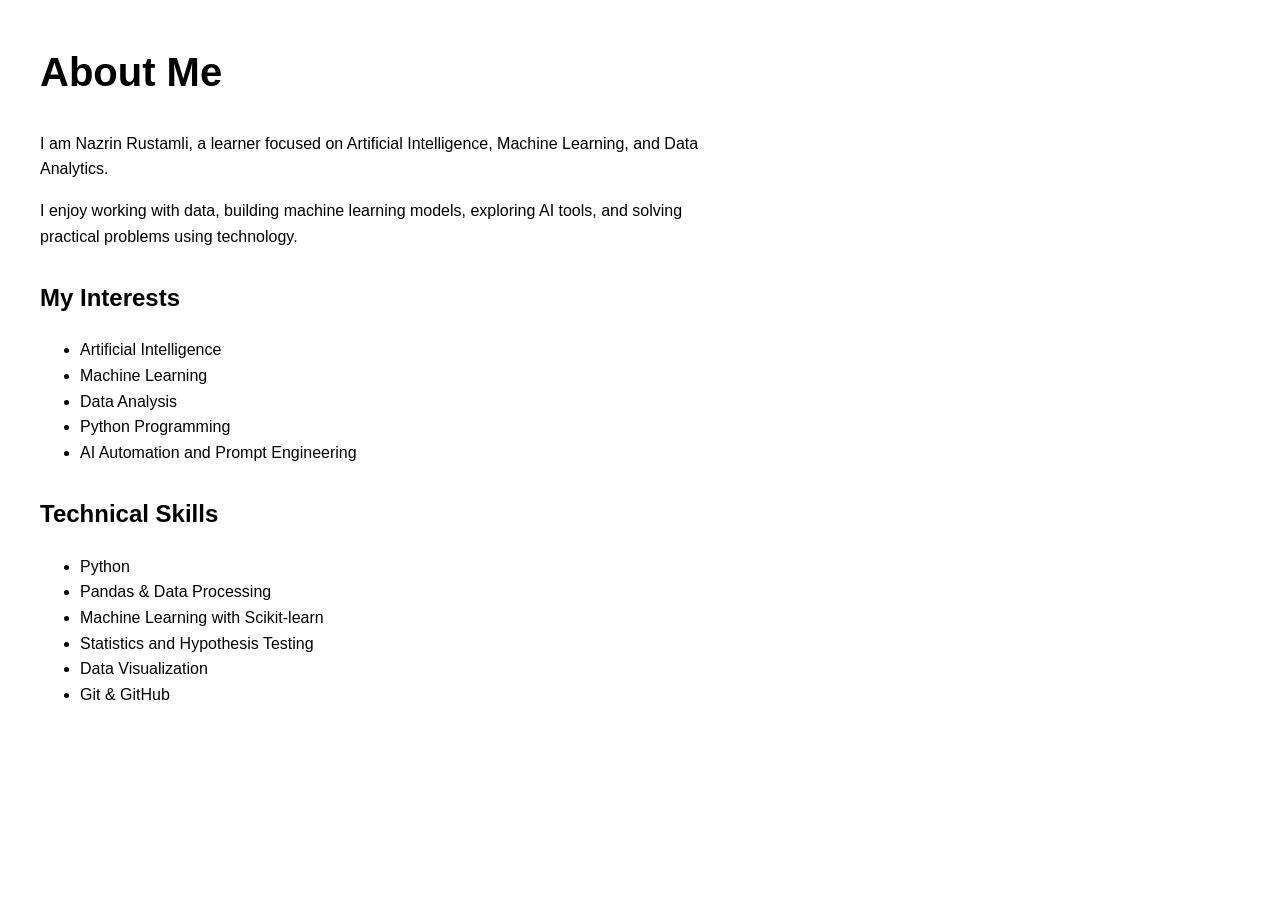
==== about.html @ 20422893 "Create about.html" ====
<!DOCTYPE html>
<html>

<head>
    <title>About Nazrin</title>
    <link rel="stylesheet" href="style.css">
</head>

<body>

    <h1>About Me</h1>

    <p>
        I am Nazrin Rustamli, a learner focused on Artificial Intelligence,
        Machine Learning, and Data Analytics.
    </p>

    <p>
        I enjoy working with data, building machine learning models,
        exploring AI tools, and solving practical problems using technology.
    </p>

    <h2>My Interests</h2>

    <ul>
        <li>Artificial Intelligence</li>
        <li>Machine Learning</li>
        <li>Data Analysis</li>
        <li>Python Programming</li>
        <li>AI Automation and Prompt Engineering</li>
    </ul>

    <h2>Technical Skills</h2>

    <ul>
        <li>Python</li>
        <li>Pandas & Data Processing</li>
        <li>Machine Learning with Scikit-learn</li>
        <li>Statistics and Hypothesis Testing</li>
        <li>Data Visualization</li>
        <li>Git & GitHub</li>
    </ul>

</body>

</html>
---- style.css ----
body {
    font-family: Arial, sans-serif;
    margin: 40px;
    line-height: 1.6;
}

h1 {
    font-size: 40px;
}

h2 {
    margin-top: 30px;
}

p {
    max-width: 700px;
}

ul {
    max-width: 700px;
}
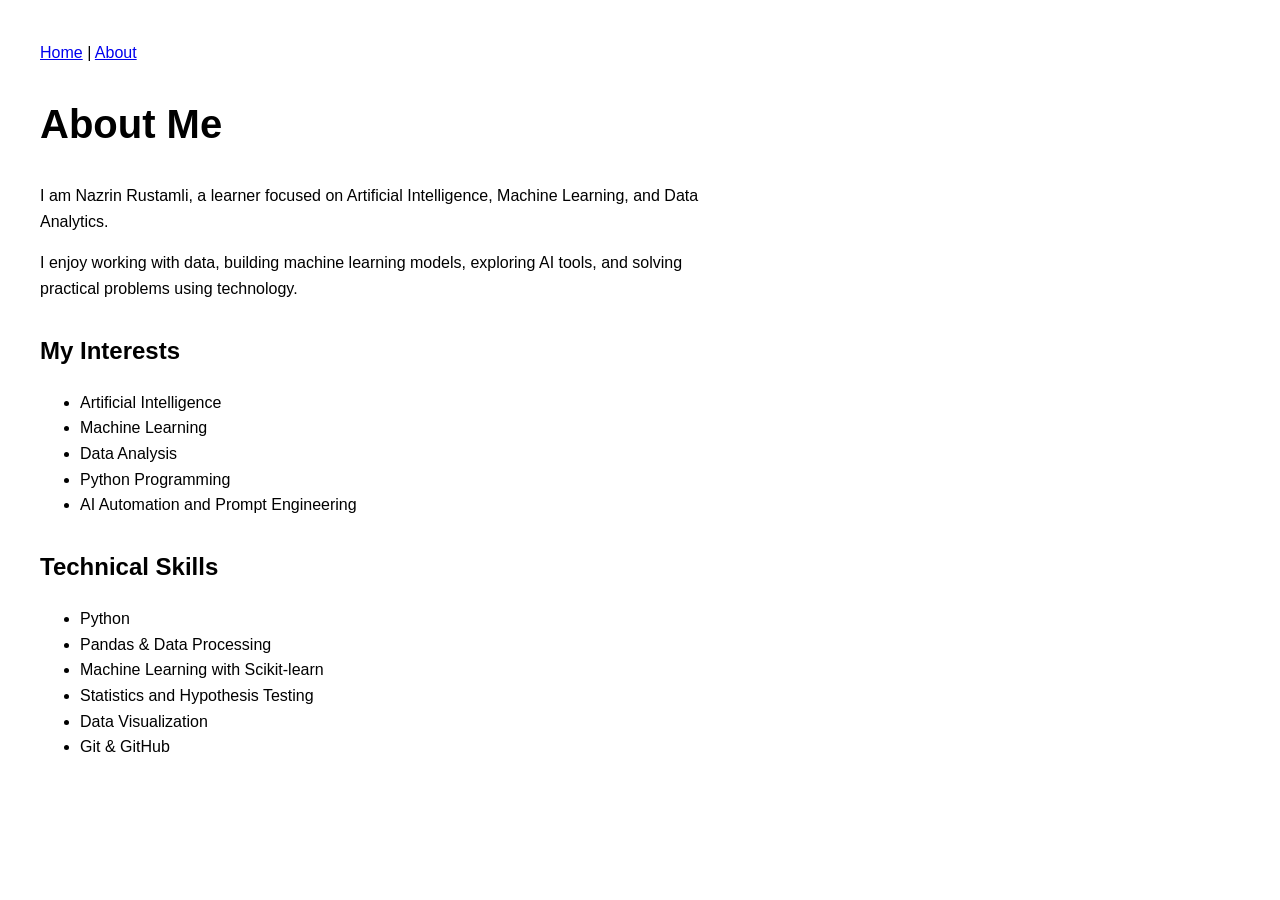
==== commit 6d5e0846: "Update about.html" ====
--- a/about.html
+++ b/about.html
@@ -7,6 +7,10 @@
 </head>
 
 <body>
+    <nav>
+    <a href="index.html">Home</a> |
+    <a href="about.html">About</a>
+</nav>
 
     <h1>About Me</h1>
 
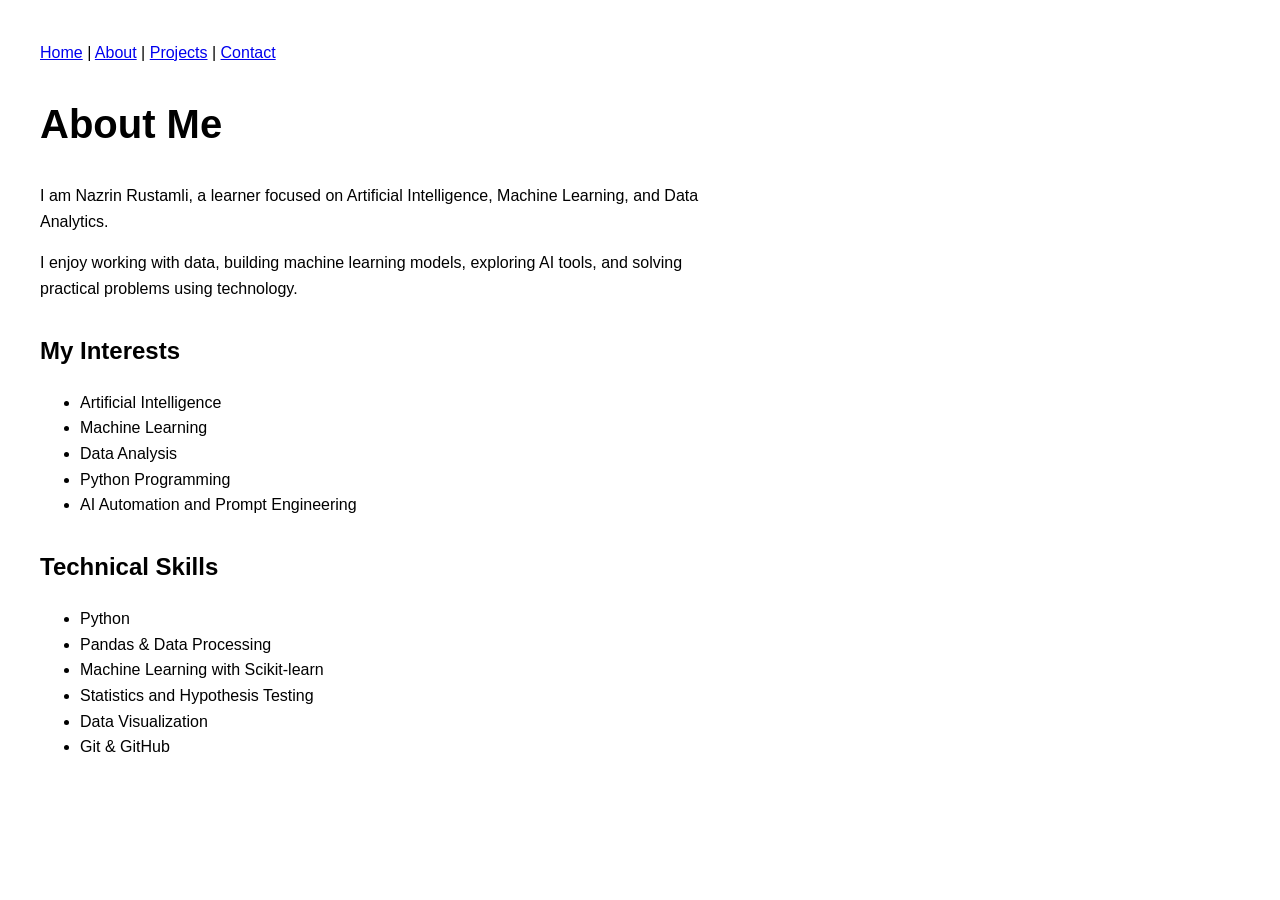
==== commit c81d43f7: "Update about.html" ====
--- a/about.html
+++ b/about.html
@@ -9,8 +9,10 @@
 <body>
     <nav>
     <a href="index.html">Home</a> |
-    <a href="about.html">About</a>
-</nav>
+    <a href="about.html">About</a> |
+    <a href="projects.html">Projects</a> |
+    <a href="contact.html">Contact</a>
+    </nav>
 
     <h1>About Me</h1>
 
